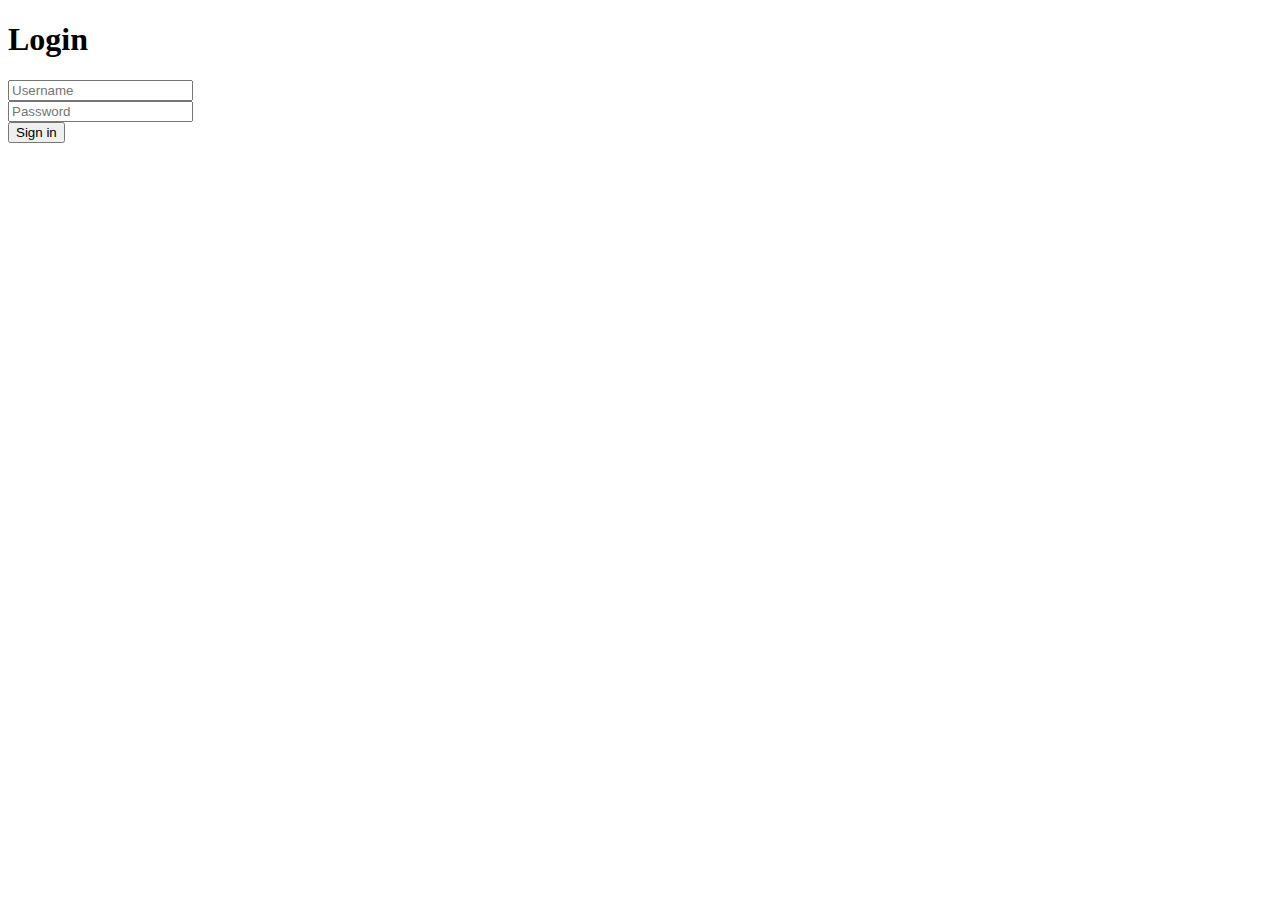
==== templates/form_1.html @ af67009e "Login form" ====
<!DOCTYPE html>
<html lang="en" dir="ltr">
  <head>
    <meta charset="utf-8">
    <title>Transparent login form</title>
    <link rel="stylesheet" href="style.css">
  </head>

  <body>
<div class ="login-box">
  <h1>Login</h1>
  <div class="textbox">
      <i class="fas fa-user"></i>
      <input type="text" placeholder="Username" name="" value="">
  </div>

  <div class="textbox">
       <i class="fas fa-lock"></i>
       <input type="password" placeholder="Password" name="" value="">
  </div>
  
  <input class="btn" type="button" name="" value="Sign in">
</div>
  </body>
</html>
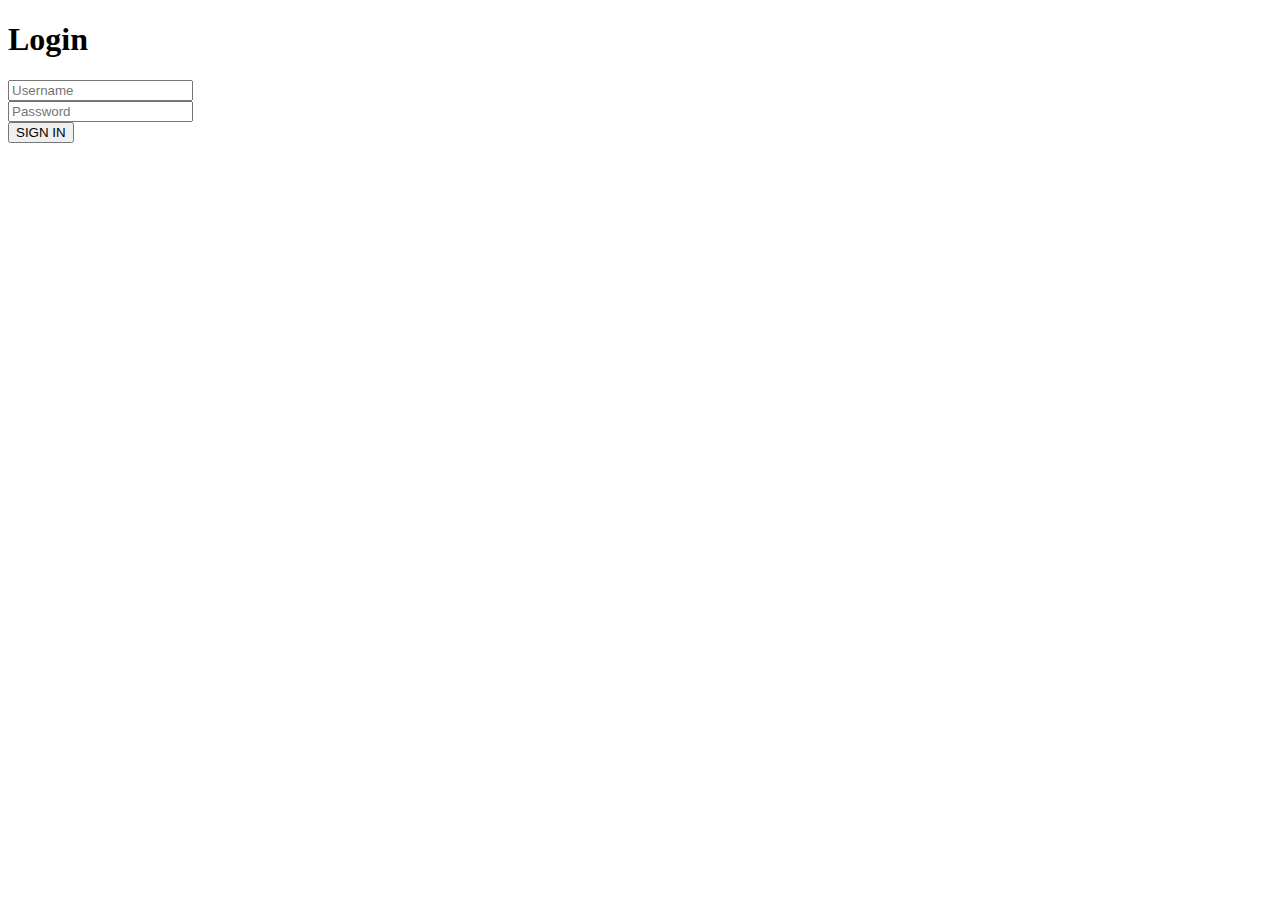
==== commit b5fccd4e: "ok" ====
--- a/templates/form_1.html
+++ b/templates/form_1.html
@@ -19,7 +19,7 @@
        <input type="password" placeholder="Password" name="" value="">
   </div>
   
-  <input class="btn" type="button" name="" value="Sign in">
+  <input class="btn" type="button" name="" value="SIGN IN">
 </div>
   </body>
 </html>
